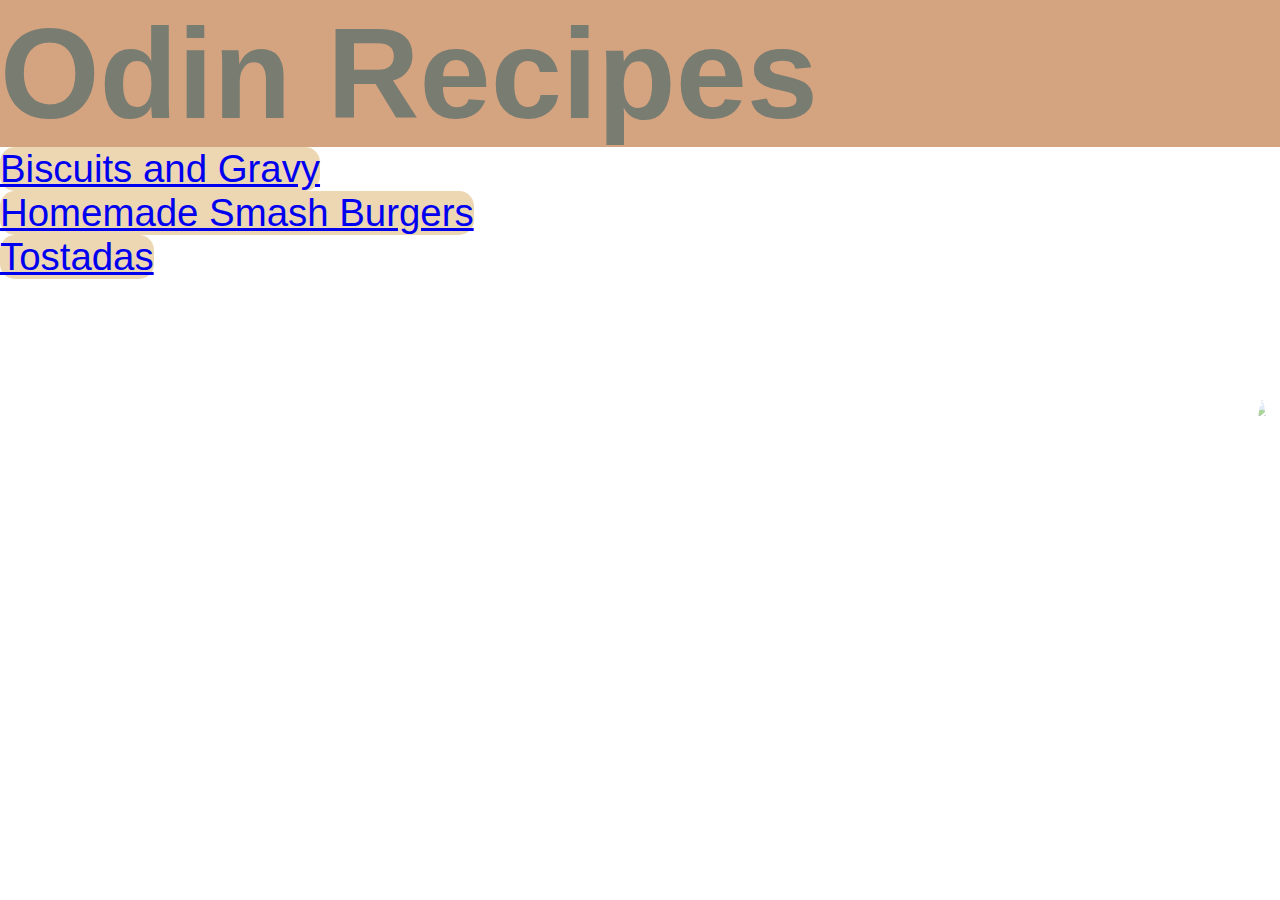
==== index.html @ aea9ec5c "first commit, finished landing page" ====
<!DOCTYPE html>
<html lang="en">
<head>
    <meta charset="UTF-8">
    <meta name="viewport" content="width=device-width, initial-scale=1.0">
    <title>Odin Recipes</title>
    <link rel="stylesheet"  href="index.css"/>
   
</head>
<body>
    <h1>Odin Recipes</h1>

        <ul>
            <li><a href="recipes/bag.html">Biscuits and Gravy</a></li>
            <li><a href="recipes/smash.html">Homemade Smash Burgers</a></li>
            <li><a href="recipes/tostadas.html">Tostadas</a></li>   
        </ul>    

        <img src="img/cooking.png" height="300px">

</body>
</html>
---- index.css ----
* {
    margin: 0px;
    padding: 0px;
    box-sizing: border-box;
}

html {
    min-height: 100%;
    background-image: url("diner.jpg");
    background-size: cover;
    background-repeat: no-repeat;
    background-position: center center;
}

h1 {
    font-family: 'Trebuchet MS', 'Lucida Sans Unicode', 'Lucida Grande', 'Lucida Sans', Arial, sans-serif;
    color: rgb(120, 124, 113);
    position: relative;
    font-size: 10vw;
    background-color: rgba(185, 105, 49, 0.614);
    width: 100%;
}


ul {
    list-style: none;
    font-size: 3vw;
    font-family: 'Trebuchet MS', 'Lucida Sans Unicode', 'Lucida Grande', 'Lucida Sans', Arial, sans-serif;
    display: ;
    flex-direction: column;
    justify-content: space-around;
    padding-bottom: 5px;
    
}

li:hover {
    background-color: rgba(196, 115, 57, 0.634);
    width: fit-content;
    color: rgb(167, 75, 167)
}

li {
    background-color: rgba(214, 165, 85, 0.448);
    width: fit-content;
    border-radius: 15px;
}

img {
    border-radius: 100%;
    position: absolute;
    right: 10px;
    top: 400px;
    opacity: 0.5;
}
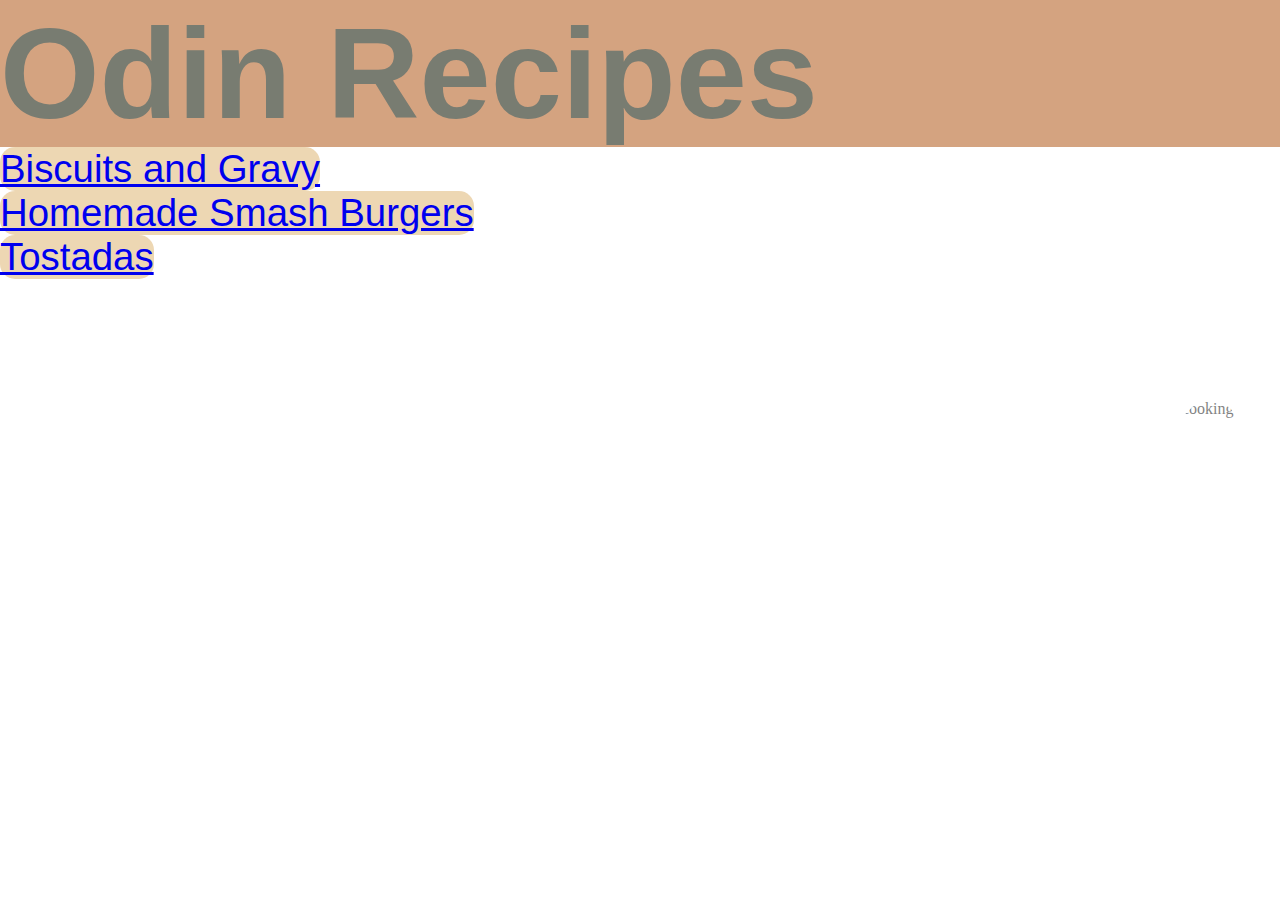
==== commit 07a6a790: "added alt to img tag" ====
--- a/index.html
+++ b/index.html
@@ -16,7 +16,7 @@
             <li><a href="recipes/tostadas.html">Tostadas</a></li>   
         </ul>    
 
-        <img src="img/cooking.png" height="300px">
+        <img src="img/cooking.png" height="300px" alt="A cooking logo.">
 
 </body>
 </html>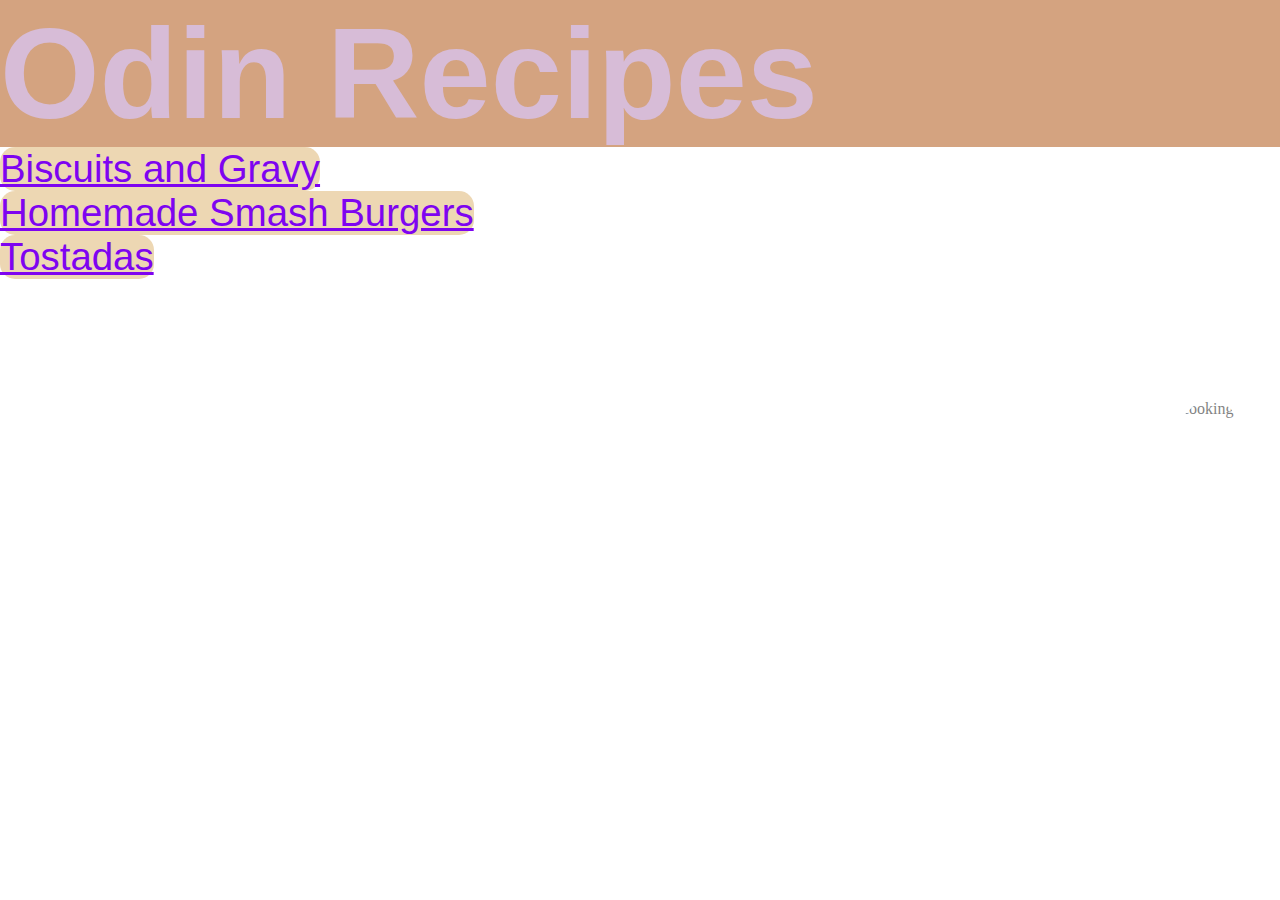
==== commit 9d021a3b: "edited font color" ====
--- a/index.html
+++ b/index.html
@@ -11,9 +11,9 @@
     <h1>Odin Recipes</h1>
 
         <ul>
-            <li><a href="recipes/bag.html">Biscuits and Gravy</a></li>
-            <li><a href="recipes/smash.html">Homemade Smash Burgers</a></li>
-            <li><a href="recipes/tostadas.html">Tostadas</a></li>   
+            <li><a href="recipes/bag.html" style="color: rgb(126, 4, 240);">Biscuits and Gravy</a></li>
+            <li><a href="recipes/smash.html" style="color: rgb(126, 4, 240);">Homemade Smash Burgers</a></li>
+            <li><a href="recipes/tostadas.html" style="color: rgb(126, 4, 240);">Tostadas</a></li>   
         </ul>    
 
         <img src="img/cooking.png" height="300px" alt="A cooking logo.">
--- a/index.css
+++ b/index.css
@@ -14,7 +14,7 @@
 
 h1 {
     font-family: 'Trebuchet MS', 'Lucida Sans Unicode', 'Lucida Grande', 'Lucida Sans', Arial, sans-serif;
-    color: rgb(120, 124, 113);
+    color: rgb(215, 188, 215);
     position: relative;
     font-size: 10vw;
     background-color: rgba(185, 105, 49, 0.614);
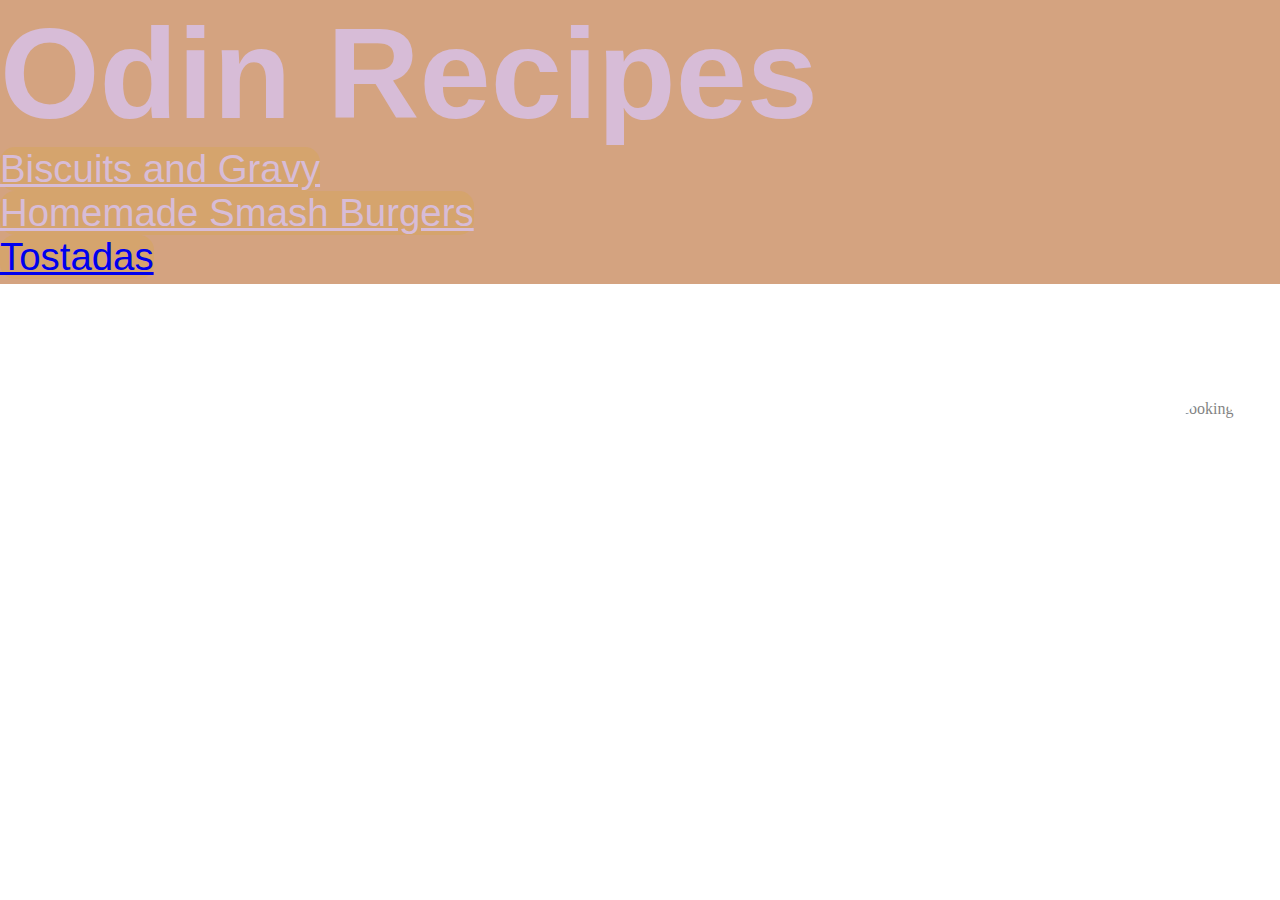
==== commit e165c875: "finished tostadas page and edited the font on the landing page again to make the text lighter and ea" ====
--- a/index.html
+++ b/index.html
@@ -11,9 +11,9 @@
     <h1>Odin Recipes</h1>
 
         <ul>
-            <li><a href="recipes/bag.html" style="color: rgb(126, 4, 240);">Biscuits and Gravy</a></li>
-            <li><a href="recipes/smash.html" style="color: rgb(126, 4, 240);">Homemade Smash Burgers</a></li>
-            <li><a href="recipes/tostadas.html" style="color: rgb(126, 4, 240);">Tostadas</a></li>   
+            <li><a href="recipes/bag.html" style="color: rgb(215, 188, 215)">Biscuits and Gravy</a></li>
+            <li><a href="recipes/smash.html" style="color: rgb(215, 188, 215);">Homemade Smash Burgers</a></li>
+            <li><a href="recipes/tostadas.html" style="color: rrgb(215, 188, 215);">Tostadas</a></li>   
         </ul>    
 
         <img src="img/cooking.png" height="300px" alt="A cooking logo.">
--- a/index.css
+++ b/index.css
@@ -10,6 +10,7 @@
     background-size: cover;
     background-repeat: no-repeat;
     background-position: center center;
+    
 }
 
 h1 {
@@ -30,6 +31,7 @@
     flex-direction: column;
     justify-content: space-around;
     padding-bottom: 5px;
+    background-color: rgba(185, 105, 49, 0.614);
     
 }
 
